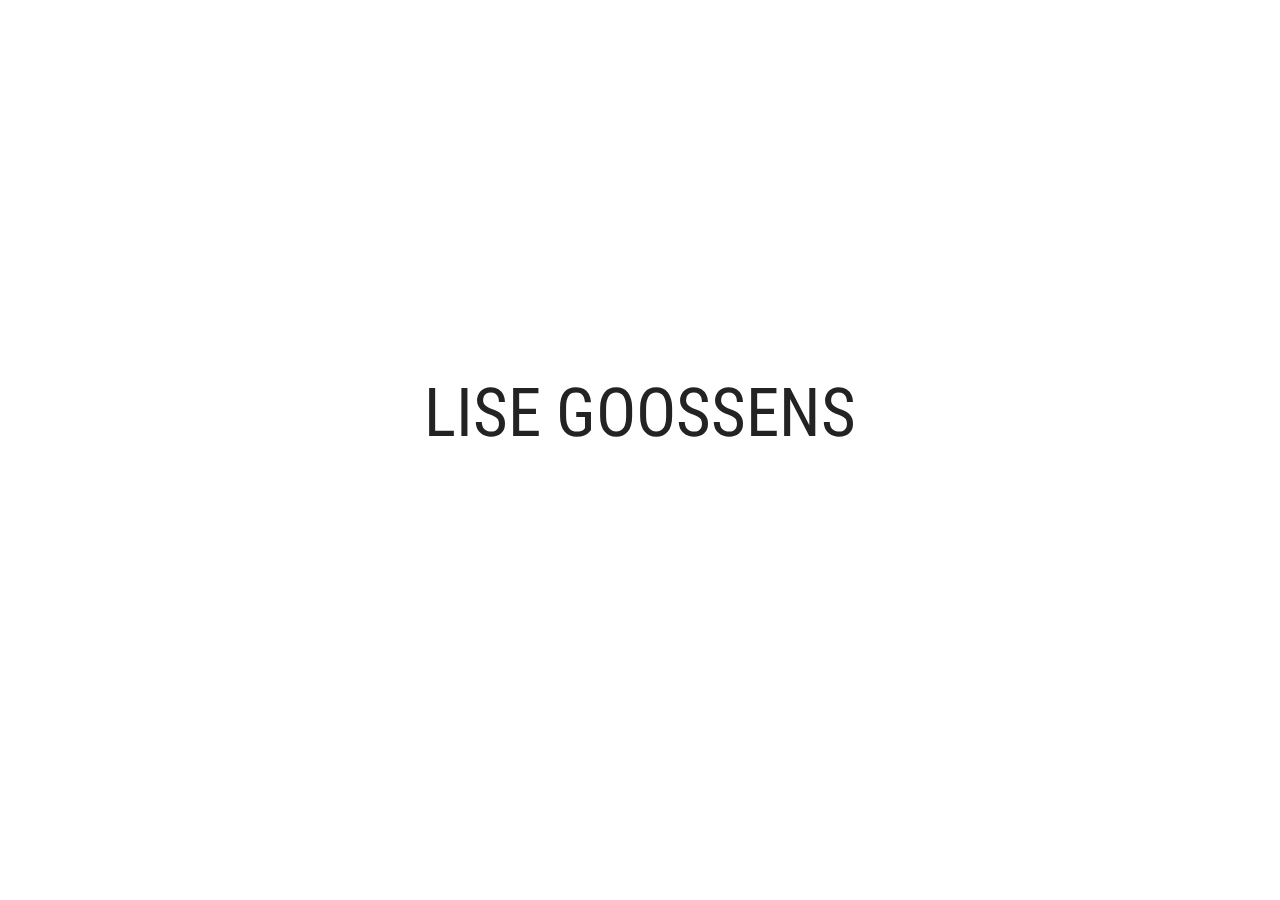
==== index.html @ dcc05eb3 "create github pages" ====
<!DOCTYPE html>
<html>
<head>
  <!-- Site made with Mobirise Website Builder v4.3.2, https://mobirise.com -->
  <meta charset="UTF-8">
  <meta http-equiv="X-UA-Compatible" content="IE=edge">
  <meta name="generator" content="Mobirise v4.3.2, mobirise.com">
  <meta name="viewport" content="width=device-width, initial-scale=1">
  <link rel="shortcut icon" href="assets/images/logo4.png" type="image/x-icon">
  <meta name="description" content="portfolio, h1 Lise Goossens, illustratie, illustration, art, kunst, luca school of arts">
  <title>Home</title>
  <link rel="stylesheet" href="assets/web/assets/mobirise-icons/mobirise-icons.css">
  <link rel="stylesheet" href="assets/tether/tether.min.css">
  <link rel="stylesheet" href="assets/bootstrap/css/bootstrap.min.css">
  <link rel="stylesheet" href="assets/bootstrap/css/bootstrap-grid.min.css">
  <link rel="stylesheet" href="assets/bootstrap/css/bootstrap-reboot.min.css">
  <link rel="stylesheet" href="assets/theme/css/style.css">
  <link rel="stylesheet" href="assets/mobirise/css/mbr-additional.css" type="text/css">
  
  
  
</head>
<body>

<!-- Google Analytics -->
<!-- Global Site Tag (gtag.js) - Google Analytics -->
<script async src="https://www.googletagmanager.com/gtag/js?id=UA-42309574-7"></script>
<script>
  window.dataLayer = window.dataLayer || [];
  function gtag(){dataLayer.push(arguments);}
  gtag('js', new Date());

  gtag('config', 'UA-42309574-7');
</script>


<!-- /Google Analytics -->


<section class="cid-qx6JnyUp2Z mbr-fullscreen" id="header2-u" data-rv-view="476">

    

    

    <div class="container align-center">
        <div class="row justify-content-md-center">
            <div class="mbr-white col-md-10">
                <h1 class="mbr-section-title mbr-bold pb-3 mbr-fonts-style display-1"><a href="illustratie.html" class="text-success">LISE GOOSSENS</a></h1>
                
                
                <div class="mbr-section-btn"><a class="btn btn-md btn-white display-4" href="menu.html"></a></div>
            </div>
        </div>
    </div>
    
</section>


  <section class="engine"><a href="https://mobirise.co/q">bootstrap carousel</a></section><script src="assets/web/assets/jquery/jquery.min.js"></script>
  <script src="assets/popper/popper.min.js"></script>
  <script src="assets/tether/tether.min.js"></script>
  <script src="assets/bootstrap/js/bootstrap.min.js"></script>
  <script src="assets/smooth-scroll/smooth-scroll.js"></script>
  <script src="assets/cookies-alert-plugin/cookies-alert-core.js"></script>
  <script src="assets/cookies-alert-plugin/cookies-alert-script.js"></script>
  <script src="assets/theme/js/script.js"></script>
  
  
<input name="cookieData" type="hidden" data-cookie-text="Deze website gebruikt cookies. Lees onze <a href='privacy.html'>cookie policy</a>.">
  </body>
</html>
---- assets/web/assets/mobirise-icons/mobirise-icons.css ----
@font-face {
  font-family: 'MobiriseIcons';
  src:  url('mobirise-icons.eot?spat4u');
  src:  url('mobirise-icons.eot?spat4u#iefix') format('embedded-opentype'),
    url('mobirise-icons.ttf?spat4u') format('truetype'),
    url('mobirise-icons.woff?spat4u') format('woff'),
    url('mobirise-icons.svg?spat4u#MobiriseIcons') format('svg');
  font-weight: normal;
  font-style: normal;
}

[class^="mbri-"], [class*=" mbri-"] {
  /* use !important to prevent issues with browser extensions that change fonts */
  font-family: MobiriseIcons !important;
  speak: none;
  font-style: normal;
  font-weight: normal;
  font-variant: normal;
  text-transform: none;
  line-height: 1;

  /* Better Font Rendering =========== */
  -webkit-font-smoothing: antialiased;
  -moz-osx-font-smoothing: grayscale;
}

.mbri-add-submenu:before {
  content: "\e900";
}
.mbri-alert:before {
  content: "\e901";
}
.mbri-align-center:before {
  content: "\e902";
}
.mbri-align-justify:before {
  content: "\e903";
}
.mbri-align-left:before {
  content: "\e904";
}
.mbri-align-right:before {
  content: "\e905";
}
.mbri-android:before {
  content: "\e906";
}
.mbri-apple:before {
  content: "\e907";
}
.mbri-arrow-down:before {
  content: "\e908";
}
.mbri-arrow-next:before {
  content: "\e909";
}
.mbri-arrow-prev:before {
  content: "\e90a";
}
.mbri-arrow-up:before {
  content: "\e90b";
}
.mbri-bold:before {
  content: "\e90c";
}
.mbri-bookmark:before {
  content: "\e90d";
}
.mbri-bootstrap:before {
  content: "\e90e";
}
.mbri-briefcase:before {
  content: "\e90f";
}
.mbri-browse:before {
  content: "\e910";
}
.mbri-bulleted-list:before {
  content: "\e911";
}
.mbri-calendar:before {
  content: "\e912";
}
.mbri-camera:before {
  content: "\e913";
}
.mbri-cart-add:before {
  content: "\e914";
}
.mbri-cart-full:before {
  content: "\e915";
}
.mbri-cash:before {
  content: "\e916";
}
.mbri-change-style:before {
  content: "\e917";
}
.mbri-chat:before {
  content: "\e918";
}
.mbri-clock:before {
  content: "\e919";
}
.mbri-close:before {
  content: "\e91a";
}
.mbri-cloud:before {
  content: "\e91b";
}
.mbri-code:before {
  content: "\e91c";
}
.mbri-contact-form:before {
  content: "\e91d";
}
.mbri-credit-card:before {
  content: "\e91e";
}
.mbri-cursor-click:before {
  content: "\e91f";
}
.mbri-cust-feedback:before {
  content: "\e920";
}
.mbri-database:before {
  content: "\e921";
}
.mbri-delivery:before {
  content: "\e922";
}
.mbri-desktop:before {
  content: "\e923";
}
.mbri-devices:before {
  content: "\e924";
}
.mbri-down:before {
  content: "\e925";
}
.mbri-download:before {
  content: "\e989";
}
.mbri-drag-n-drop:before {
  content: "\e927";
}
.mbri-drag-n-drop2:before {
  content: "\e928";
}
.mbri-edit:before {
  content: "\e929";
}
.mbri-edit2:before {
  content: "\e92a";
}
.mbri-error:before {
  content: "\e92b";
}
.mbri-extension:before {
  content: "\e92c";
}
.mbri-features:before {
  content: "\e92d";
}
.mbri-file:before {
  content: "\e92e";
}
.mbri-flag:before {
  content: "\e92f";
}
.mbri-folder:before {
  content: "\e930";
}
.mbri-gift:before {
  content: "\e931";
}
.mbri-github:before {
  content: "\e932";
}
.mbri-globe:before {
  content: "\e933";
}
.mbri-globe-2:before {
  content: "\e934";
}
.mbri-growing-chart:before {
  content: "\e935";
}
.mbri-hearth:before {
  content: "\e936";
}
.mbri-help:before {
  content: "\e937";
}
.mbri-home:before {
  content: "\e938";
}
.mbri-hot-cup:before {
  content: "\e939";
}
.mbri-idea:before {
  content: "\e93a";
}
.mbri-image-gallery:before {
  content: "\e93b";
}
.mbri-image-slider:before {
  content: "\e93c";
}
.mbri-info:before {
  content: "\e93d";
}
.mbri-italic:before {
  content: "\e93e";
}
.mbri-key:before {
  content: "\e93f";
}
.mbri-laptop:before {
  content: "\e940";
}
.mbri-layers:before {
  content: "\e941";
}
.mbri-left-right:before {
  content: "\e942";
}
.mbri-left:before {
  content: "\e943";
}
.mbri-letter:before {
  content: "\e944";
}
.mbri-like:before {
  content: "\e945";
}
.mbri-link:before {
  content: "\e946";
}
.mbri-lock:before {
  content: "\e947";
}
.mbri-login:before {
  content: "\e948";
}
.mbri-logout:before {
  content: "\e949";
}
.mbri-magic-stick:before {
  content: "\e94a";
}
.mbri-map-pin:before {
  content: "\e94b";
}
.mbri-menu:before {
  content: "\e94c";
}
.mbri-mobile:before {
  content: "\e94d";
}
.mbri-mobile2:before {
  content: "\e94e";
}
.mbri-mobirise:before {
  content: "\e94f";
}
.mbri-more-horizontal:before {
  content: "\e950";
}
.mbri-more-vertical:before {
  content: "\e951";
}
.mbri-music:before {
  content: "\e952";
}
.mbri-new-file:before {
  content: "\e953";
}
.mbri-numbered-list:before {
  content: "\e954";
}
.mbri-opened-folder:before {
  content: "\e955";
}
.mbri-pages:before {
  content: "\e956";
}
.mbri-paper-plane:before {
  content: "\e957";
}
.mbri-paperclip:before {
  content: "\e958";
}
.mbri-photo:before {
  content: "\e959";
}
.mbri-photos:before {
  content: "\e95a";
}
.mbri-pin:before {
  content: "\e95b";
}
.mbri-play:before {
  content: "\e95c";
}
.mbri-plus:before {
  content: "\e95d";
}
.mbri-preview:before {
  content: "\e95e";
}
.mbri-print:before {
  content: "\e95f";
}
.mbri-protect:before {
  content: "\e960";
}
.mbri-question:before {
  content: "\e961";
}
.mbri-quote-left:before {
  content: "\e962";
}
.mbri-quote-right:before {
  content: "\e963";
}
.mbri-refresh:before {
  content: "\e964";
}
.mbri-responsive:before {
  content: "\e965";
}
.mbri-right:before {
  content: "\e966";
}
.mbri-rocket:before {
  content: "\e967";
}
.mbri-sad-face:before {
  content: "\e968";
}
.mbri-sale:before {
  content: "\e969";
}
.mbri-save:before {
  content: "\e96a";
}
.mbri-search:before {
  content: "\e96b";
}
.mbri-setting:before {
  content: "\e96c";
}
.mbri-setting2:before {
  content: "\e96d";
}
.mbri-setting3:before {
  content: "\e96e";
}
.mbri-share:before {
  content: "\e96f";
}
.mbri-shopping-bag:before {
  content: "\e970";
}
.mbri-shopping-basket:before {
  content: "\e971";
}
.mbri-shopping-cart:before {
  content: "\e972";
}
.mbri-sites:before {
  content: "\e973";
}
.mbri-smile-face:before {
  content: "\e974";
}
.mbri-speed:before {
  content: "\e975";
}
.mbri-star:before {
  content: "\e976";
}
.mbri-success:before {
  content: "\e977";
}
.mbri-sun:before {
  content: "\e978";
}
.mbri-sun2:before {
  content: "\e979";
}
.mbri-tablet:before {
  content: "\e97a";
}
.mbri-tablet-vertical:before {
  content: "\e97b";
}
.mbri-target:before {
  content: "\e97c";
}
.mbri-timer:before {
  content: "\e97d";
}
.mbri-to-ftp:before {
  content: "\e97e";
}
.mbri-to-local-drive:before {
  content: "\e97f";
}
.mbri-touch-swipe:before {
  content: "\e980";
}
.mbri-touch:before {
  content: "\e981";
}
.mbri-trash:before {
  content: "\e982";
}
.mbri-underline:before {
  content: "\e983";
}
.mbri-unlink:before {
  content: "\e984";
}
.mbri-unlock:before {
  content: "\e985";
}
.mbri-up-down:before {
  content: "\e986";
}
.mbri-up:before {
  content: "\e987";
}
.mbri-update:before {
  content: "\e988";
}
.mbri-upload:before {
 content: "\e926"; 
}
.mbri-user:before {
  content: "\e98a";
}
.mbri-user2:before {
  content: "\e98b";
}
.mbri-users:before {
  content: "\e98c";
}
.mbri-video:before {
  content: "\e98d";
}
.mbri-video-play:before {
  content: "\e98e";
}
.mbri-watch:before {
  content: "\e98f";
}
.mbri-website-theme:before {
  content: "\e990";
}
.mbri-wifi:before {
  content: "\e991";
}
.mbri-windows:before {
  content: "\e992";
}
.mbri-zoom-out:before {
  content: "\e993";
}
.mbri-redo:before {
  content: "\e994";
}
.mbri-undo:before {
  content: "\e995";
}
---- assets/theme/css/style.css ----
/*!
 * Mobirise v4 theme (https://mobirise.com/)
 * Copyright 2017 Mobirise
 */
section {
  background-color: #eeeeee; }

section,
.container,
.container-fluid {
  position: relative;
  word-wrap: break-word; }

a.mbr-iconfont:hover {
  text-decoration: none; }

.article .lead p, .article .lead ul, .article .lead ol, .article .lead pre, .article .lead blockquote {
  margin-bottom: 0; }

a {
  font-style: normal;
  font-weight: 400;
  cursor: pointer; }
  a, a:hover {
    text-decoration: none; }

figure {
  margin-bottom: 0; }

body {
  color: #232323; }

h1, h2, h3, h4, h5, h6,
.h1, .h2, .h3, .h4, .h5, .h6,
.display-1, .display-2, .display-3, .display-4 {
  line-height: 1;
  word-break: break-word;
  word-wrap: break-word; }

b, strong {
  font-weight: bold; }

blockquote {
  padding: 10px 0 10px 20px;
  position: relative;
  border-left: 2px solid;
  border-color: #ff3366; }

input:-webkit-autofill, input:-webkit-autofill:hover, input:-webkit-autofill:focus, input:-webkit-autofill:active {
  transition-delay: 9999s;
  transition-property: background-color, color; }

textarea[type="hidden"] {
  display: none; }

body {
  position: relative; }

section {
  background-position: 50% 50%;
  background-repeat: no-repeat;
  background-size: cover; }
  section .mbr-background-video,
  section .mbr-background-video-preview {
    position: absolute;
    bottom: 0;
    left: 0;
    right: 0;
    top: 0; }

.hidden {
  visibility: hidden; }

.mbr-z-index20 {
  z-index: 20; }

/*! Base colors */
.mbr-white {
  color: #ffffff; }

.mbr-black {
  color: #000000; }

.mbr-bg-white {
  background-color: #ffffff; }

.mbr-bg-black {
  background-color: #000000; }

/*! Text-aligns */
.align-left {
  text-align: left; }

.align-center {
  text-align: center; }

.align-right {
  text-align: right; }

@media (max-width: 767px) {
  .align-left, .align-center, .align-right, .mbr-section-btn, .mbr-section-title {
    text-align: center; } }
/*! Font-weight  */
.mbr-light {
  font-weight: 300; }

.mbr-regular {
  font-weight: 400; }

.mbr-semibold {
  font-weight: 500; }

.mbr-bold {
  font-weight: 700; }

/*! Media  */
.media-size-item {
  -webkit-flex: 1 1 auto;
  -moz-flex: 1 1 auto;
  -ms-flex: 1 1 auto;
  -o-flex: 1 1 auto;
  flex: 1 1 auto; }

.media-content {
  -webkit-flex-basis: 100%;
  flex-basis: 100%; }

.media-container-row {
  display: -ms-flexbox;
  display: -webkit-flex;
  display: flex;
  -webkit-flex-direction: row;
  -ms-flex-direction: row;
  flex-direction: row;
  -webkit-flex-wrap: wrap;
  -ms-flex-wrap: wrap;
  flex-wrap: wrap;
  -webkit-justify-content: center;
  -ms-flex-pack: center;
  justify-content: center;
  -webkit-align-content: center;
  -ms-flex-line-pack: center;
  align-content: center;
  -webkit-align-items: start;
  -ms-flex-align: start;
  align-items: start; }
  .media-container-row .media-size-item {
    width: 400px; }

.media-container-column {
  display: -ms-flexbox;
  display: -webkit-flex;
  display: flex;
  -webkit-flex-direction: column;
  -ms-flex-direction: column;
  flex-direction: column;
  -webkit-flex-wrap: wrap;
  -ms-flex-wrap: wrap;
  flex-wrap: wrap;
  -webkit-justify-content: center;
  -ms-flex-pack: center;
  justify-content: center;
  -webkit-align-content: center;
  -ms-flex-line-pack: center;
  align-content: center;
  -webkit-align-items: stretch;
  -ms-flex-align: stretch;
  align-items: stretch; }
  .media-container-column > * {
    width: 100%; }

@media (min-width: 992px) {
  .media-container-row {
    -webkit-flex-wrap: nowrap;
    -ms-flex-wrap: nowrap;
    flex-wrap: nowrap; } }
figure {
  overflow: hidden; }

figure[mbr-media-size] {
  transition: width 0.1s; }

.mbr-figure img, .mbr-figure iframe {
  display: block;
  width: 100%; }

.card {
  background-color: transparent;
  border: none; }

.card-img {
  text-align: center;
  flex-shrink: 0; }

.media {
  max-width: 100%;
  margin: 0 auto; }

.mbr-figure {
  -ms-flex-item-align: center;
  -ms-grid-row-align: center;
  -webkit-align-self: center;
  align-self: center; }

.media-container > div {
  max-width: 100%; }

.mbr-figure img, .card-img img {
  width: 100%; }

@media (max-width: 991px) {
  .media-size-item {
    width: auto !important; }

  .media {
    width: auto; }

  .mbr-figure {
    width: 100% !important; } }
/*! Buttons */
.mbr-section-btn {
  margin-left: -.25rem;
  margin-right: -.25rem;
  font-size: 0; }

nav .mbr-section-btn {
  margin-left: 0rem;
  margin-right: 0rem; }

/*! Btn icon margin */
.btn .mbr-iconfont, .btn.btn-sm .mbr-iconfont {
  cursor: pointer;
  margin-right: 0.5rem; }

.btn.btn-md .mbr-iconfont, .btn.btn-md .mbr-iconfont {
  margin-right: 0.8rem; }

.mbr-regular {
  font-weight: 400; }

.mbr-semibold {
  font-weight: 500; }

.mbr-bold {
  font-weight: 700; }

[type="submit"] {
  -webkit-appearance: none; }

/*! Full-screen */
.mbr-fullscreen .mbr-overlay {
  min-height: 100vh; }

.mbr-fullscreen {
  display: flex;
  display: -webkit-flex;
  display: -moz-flex;
  display: -ms-flex;
  display: -o-flex;
  align-items: center;
  -webkit-align-items: center;
  min-height: 100vh;
  padding-top: 3rem;
  padding-bottom: 3rem; }

/*! Map */
.map {
  height: 25rem;
  position: relative; }
  .map iframe {
    width: 100%;
    height: 100%; }

/* Form */
.form-asterisk {
  font-family: initial;
  position: absolute;
  top: -2px;
  font-weight: normal; }

/*! Scroll to top arrow */
.mbr-arrow-up {
  bottom: 25px;
  right: 90px;
  position: fixed;
  text-align: right;
  z-index: 5000;
  color: #ffffff;
  font-size: 32px;
  transform: rotate(180deg);
  -webkit-transform: rotate(180deg); }

.mbr-arrow-up a {
  background: rgba(0, 0, 0, 0.2);
  border-radius: 3px;
  color: #fff;
  display: inline-block;
  height: 60px;
  width: 60px;
  outline-style: none !important;
  position: relative;
  text-decoration: none;
  transition: all .3s ease-in-out;
  cursor: pointer;
  text-align: center; }
  .mbr-arrow-up a:hover {
    background-color: rgba(0, 0, 0, 0.4); }
  .mbr-arrow-up a i {
    line-height: 60px; }

.mbr-arrow-up-icon {
  display: block;
  color: #fff; }

.mbr-arrow-up-icon::before {
  content: "\203a";
  display: inline-block;
  font-family: serif;
  font-size: 32px;
  line-height: 1;
  font-style: normal;
  position: relative;
  top: 6px;
  left: -4px;
  -webkit-transform: rotate(-90deg);
  transform: rotate(-90deg); }

/*! Arrow Down */
.mbr-arrow {
  position: absolute;
  bottom: 45px;
  left: 50%;
  width: 60px;
  height: 60px;
  cursor: pointer;
  background-color: rgba(80, 80, 80, 0.5);
  border-radius: 50%;
  -webkit-transform: translateX(-50%);
  transform: translateX(-50%); }
  .mbr-arrow > a {
    display: inline-block;
    text-decoration: none;
    outline-style: none;
    -webkit-animation: arrowdown 1.7s ease-in-out infinite;
    animation: arrowdown 1.7s ease-in-out infinite; }
    .mbr-arrow > a > i {
      position: absolute;
      top: -2px;
      left: 15px;
      font-size: 2rem; }

@keyframes arrowdown {
  0% {
    transform: translateY(0px);
    -webkit-transform: translateY(0px); }
  50% {
    transform: translateY(-5px);
    -webkit-transform: translateY(-5px); }
  100% {
    transform: translateY(0px);
    -webkit-transform: translateY(0px); } }
@-webkit-keyframes arrowdown {
  0% {
    transform: translateY(0px);
    -webkit-transform: translateY(0px); }
  50% {
    transform: translateY(-5px);
    -webkit-transform: translateY(-5px); }
  100% {
    transform: translateY(0px);
    -webkit-transform: translateY(0px); } }
@media (max-width: 500px) {
  .mbr-arrow-up {
    left: 50%;
    right: auto;
    transform: translateX(-50%) rotate(180deg);
    -webkit-transform: translateX(-50%) rotate(180deg); } }
/*Gradients animation*/
@keyframes gradient-animation {
  from {
    background-position: 0% 100%;
    animation-timing-function: ease-in-out; }
  to {
    background-position: 100% 0%;
    animation-timing-function: ease-in-out; } }
@-webkit-keyframes gradient-animation {
  from {
    background-position: 0% 100%;
    animation-timing-function: ease-in-out; }
  to {
    background-position: 100% 0%;
    animation-timing-function: ease-in-out; } }
.bg-gradient {
  background-size: 200% 200%;
  animation: gradient-animation 5s infinite alternate;
  -webkit-animation: gradient-animation 5s infinite alternate; }

.menu .navbar-brand {
  display: -webkit-flex; }
  .menu .navbar-brand span {
    display: flex;
    display: -webkit-flex; }
  .menu .navbar-brand .navbar-caption-wrap {
    display: -webkit-flex; }
  .menu .navbar-brand .navbar-logo img {
    display: -webkit-flex; }
@media (min-width: 768px) and (max-width: 991px) {
  .menu .navbar-toggleable-sm .navbar-nav {
    display: -webkit-box;
    display: -webkit-flex;
    display: -ms-flexbox; } }
@media (min-width: 992px) {
  .menu .navbar-nav.nav-dropdown {
    display: -webkit-flex; }
  .menu .navbar-toggleable-sm .navbar-collapse {
    display: -webkit-flex !important; } }

/*# sourceMappingURL=style.css.map */
.engine {
	position: absolute;
	text-indent: -2400px;
	text-align: center;
	padding: 0;
	top: 0;
	left: -2400px;
}
---- assets/mobirise/css/mbr-additional.css ----
@import url(https://fonts.googleapis.com/css?family=Roboto+Condensed:300,300i,400,400i,700,700i);
@import url(https://fonts.googleapis.com/css?family=Droid+Serif:400,400i,700,700i);
@import url(https://fonts.googleapis.com/css?family=Rubik:300,300i,400,400i,500,500i,700,700i,900,900i);





body {
  font-style: normal;
  line-height: 1.5;
}
.mbr-section-title {
  font-style: normal;
  line-height: 1.2;
}
.mbr-section-subtitle {
  line-height: 1.3;
}
.mbr-text {
  font-style: normal;
  line-height: 1.6;
}
.display-1 {
  font-family: 'Roboto Condensed', sans-serif;
  font-size: 4.2rem;
}
.display-1 > .mbr-iconfont {
  font-size: 6.72rem;
}
.display-2 {
  font-family: 'Droid Serif', serif;
  font-size: 0.8rem;
}
.display-2 > .mbr-iconfont {
  font-size: 1.28rem;
}
.display-4 {
  font-family: 'Rubik', sans-serif;
  font-size: 1rem;
}
.display-4 > .mbr-iconfont {
  font-size: 1.6rem;
}
.display-5 {
  font-family: 'Droid Serif', serif;
  font-size: 1.6rem;
}
.display-5 > .mbr-iconfont {
  font-size: 2.56rem;
}
.display-7 {
  font-family: 'Droid Serif', serif;
  font-size: 1rem;
}
.display-7 > .mbr-iconfont {
  font-size: 1.6rem;
}
/* ---- Fluid typography for mobile devices ---- */
/* 1.4 - font scale ratio ( bootstrap == 1.42857 ) */
/* 100vw - current viewport width */
/* (48 - 20)  48 == 48rem == 768px, 20 == 20rem == 320px(minimal supported viewport) */
/* 0.65 - min scale variable, may vary */
@media (max-width: 768px) {
  .display-1 {
    font-size: 3.36rem;
    font-size: calc( 2.12rem + (4.2 - 2.12) * ((100vw - 20rem) / (48 - 20)));
    line-height: calc( 1.4 * (2.12rem + (4.2 - 2.12) * ((100vw - 20rem) / (48 - 20))));
  }
  .display-2 {
    font-size: 0.64rem;
    font-size: calc( 0.93rem + (0.8 - 0.93) * ((100vw - 20rem) / (48 - 20)));
    line-height: calc( 1.4 * (0.93rem + (0.8 - 0.93) * ((100vw - 20rem) / (48 - 20))));
  }
  .display-4 {
    font-size: 0.8rem;
    font-size: calc( 1rem + (1 - 1) * ((100vw - 20rem) / (48 - 20)));
    line-height: calc( 1.4 * (1rem + (1 - 1) * ((100vw - 20rem) / (48 - 20))));
  }
  .display-5 {
    font-size: 1.28rem;
    font-size: calc( 1.21rem + (1.6 - 1.21) * ((100vw - 20rem) / (48 - 20)));
    line-height: calc( 1.4 * (1.21rem + (1.6 - 1.21) * ((100vw - 20rem) / (48 - 20))));
  }
}
/* Buttons */
.btn {
  font-weight: 500;
  border-width: 2px;
  font-style: normal;
  letter-spacing: 1px;
  margin: .4rem .8rem;
  white-space: normal;
  -webkit-transition: all 0.3s ease-in-out;
  -moz-transition: all 0.3s ease-in-out;
  transition: all 0.3s ease-in-out;
  padding: 1rem 3rem;
  border-radius: 3px;
  display: inline-flex;
  align-items: center;
  justify-content: center;
  word-break: break-word;
}
.btn-sm {
  font-weight: 500;
  letter-spacing: 1px;
  -webkit-transition: all 0.3s ease-in-out;
  -moz-transition: all 0.3s ease-in-out;
  transition: all 0.3s ease-in-out;
  padding: 0.6rem 1.5rem;
  border-radius: 3px;
}
.btn-md {
  font-weight: 500;
  letter-spacing: 1px;
  margin: .4rem .8rem !important;
  -webkit-transition: all 0.3s ease-in-out;
  -moz-transition: all 0.3s ease-in-out;
  transition: all 0.3s ease-in-out;
  padding: 1rem 3rem;
  border-radius: 3px;
}
.btn-lg {
  font-weight: 500;
  letter-spacing: 1px;
  margin: .4rem .8rem !important;
  -webkit-transition: all 0.3s ease-in-out;
  -moz-transition: all 0.3s ease-in-out;
  transition: all 0.3s ease-in-out;
  padding: 1.2rem 3.2rem;
  border-radius: 3px;
}
.bg-primary {
  background-color: #ffffff !important;
}
.bg-success {
  background-color: #232323 !important;
}
.bg-info {
  background-color: #ffffff !important;
}
.bg-warning {
  background-color: #ffffff !important;
}
.bg-danger {
  background-color: #ffffff !important;
}
.btn-primary,
.btn-primary:active {
  background-color: #ffffff;
  border-color: #ffffff;
  color: #ffffff;
}
.btn-primary:hover,
.btn-primary:focus,
.btn-primary.focus,
.btn-primary.active {
  color: #ffffff;
  background-color: #d4d4d4;
  border-color: #d4d4d4;
}
.btn-primary.disabled,
.btn-primary:disabled {
  color: #ffffff !important;
  background-color: #d4d4d4 !important;
  border-color: #d4d4d4 !important;
}
.btn-secondary,
.btn-secondary:active {
  background-color: #dfdcd9;
  border-color: #dfdcd9;
  color: #ffffff;
}
.btn-secondary:hover,
.btn-secondary:focus,
.btn-secondary.focus,
.btn-secondary.active {
  color: #ffffff;
  background-color: #bcb6af;
  border-color: #bcb6af;
}
.btn-secondary.disabled,
.btn-secondary:disabled {
  color: #ffffff !important;
  background-color: #bcb6af !important;
  border-color: #bcb6af !important;
}
.btn-info,
.btn-info:active {
  background-color: #ffffff;
  border-color: #ffffff;
  color: #ffffff;
}
.btn-info:hover,
.btn-info:focus,
.btn-info.focus,
.btn-info.active {
  color: #ffffff;
  background-color: #d4d4d4;
  border-color: #d4d4d4;
}
.btn-info.disabled,
.btn-info:disabled {
  color: #ffffff !important;
  background-color: #d4d4d4 !important;
  border-color: #d4d4d4 !important;
}
.btn-success,
.btn-success:active {
  background-color: #232323;
  border-color: #232323;
  color: #ffffff;
}
.btn-success:hover,
.btn-success:focus,
.btn-success.focus,
.btn-success.active {
  color: #ffffff;
  background-color: #000000;
  border-color: #000000;
}
.btn-success.disabled,
.btn-success:disabled {
  color: #ffffff !important;
  background-color: #000000 !important;
  border-color: #000000 !important;
}
.btn-warning,
.btn-warning:active {
  background-color: #ffffff;
  border-color: #ffffff;
  color: #ffffff;
}
.btn-warning:hover,
.btn-warning:focus,
.btn-warning.focus,
.btn-warning.active {
  color: #ffffff;
  background-color: #d4d4d4;
  border-color: #d4d4d4;
}
.btn-warning.disabled,
.btn-warning:disabled {
  color: #ffffff !important;
  background-color: #d4d4d4 !important;
  border-color: #d4d4d4 !important;
}
.btn-danger,
.btn-danger:active {
  background-color: #ffffff;
  border-color: #ffffff;
  color: #ffffff;
}
.btn-danger:hover,
.btn-danger:focus,
.btn-danger.focus,
.btn-danger.active {
  color: #ffffff;
  background-color: #d4d4d4;
  border-color: #d4d4d4;
}
.btn-danger.disabled,
.btn-danger:disabled {
  color: #ffffff !important;
  background-color: #d4d4d4 !important;
  border-color: #d4d4d4 !important;
}
.btn-white {
  color: #333333 !important;
}
.btn-white,
.btn-white:active {
  background-color: #ffffff;
  border-color: #ffffff;
  color: #ffffff;
}
.btn-white:hover,
.btn-white:focus,
.btn-white.focus,
.btn-white.active {
  color: #ffffff;
  background-color: #d4d4d4;
  border-color: #d4d4d4;
}
.btn-white.disabled,
.btn-white:disabled {
  color: #ffffff !important;
  background-color: #d4d4d4 !important;
  border-color: #d4d4d4 !important;
}
.btn-black,
.btn-black:active {
  background-color: #333333;
  border-color: #333333;
  color: #ffffff;
}
.btn-black:hover,
.btn-black:focus,
.btn-black.focus,
.btn-black.active {
  color: #ffffff;
  background-color: #0d0d0d;
  border-color: #0d0d0d;
}
.btn-black.disabled,
.btn-black:disabled {
  color: #ffffff !important;
  background-color: #0d0d0d !important;
  border-color: #0d0d0d !important;
}
.btn-primary-outline,
.btn-primary-outline:active {
  background: none;
  border-color: #ffffff;
  color: #ffffff;
}
.btn-primary-outline:hover,
.btn-primary-outline:focus,
.btn-primary-outline.focus,
.btn-primary-outline.active {
  color: #ffffff;
  background-color: #ffffff;
  border-color: #ffffff;
}
.btn-primary-outline.disabled,
.btn-primary-outline:disabled {
  color: #ffffff !important;
  background-color: #ffffff !important;
  border-color: #ffffff !important;
}
.btn-secondary-outline,
.btn-secondary-outline:active {
  background: none;
  border-color: #b0a9a2;
  color: #b0a9a2;
}
.btn-secondary-outline:hover,
.btn-secondary-outline:focus,
.btn-secondary-outline.focus,
.btn-secondary-outline.active {
  color: #ffffff;
  background-color: #dfdcd9;
  border-color: #dfdcd9;
}
.btn-secondary-outline.disabled,
.btn-secondary-outline:disabled {
  color: #ffffff !important;
  background-color: #dfdcd9 !important;
  border-color: #dfdcd9 !important;
}
.btn-info-outline,
.btn-info-outline:active {
  background: none;
  border-color: #ffffff;
  color: #ffffff;
}
.btn-info-outline:hover,
.btn-info-outline:focus,
.btn-info-outline.focus,
.btn-info-outline.active {
  color: #ffffff;
  background-color: #ffffff;
  border-color: #ffffff;
}
.btn-info-outline.disabled,
.btn-info-outline:disabled {
  color: #ffffff !important;
  background-color: #ffffff !important;
  border-color: #ffffff !important;
}
.btn-success-outline,
.btn-success-outline:active {
  background: none;
  border-color: #000000;
  color: #000000;
}
.btn-success-outline:hover,
.btn-success-outline:focus,
.btn-success-outline.focus,
.btn-success-outline.active {
  color: #ffffff;
  background-color: #232323;
  border-color: #232323;
}
.btn-success-outline.disabled,
.btn-success-outline:disabled {
  color: #ffffff !important;
  background-color: #232323 !important;
  border-color: #232323 !important;
}
.btn-warning-outline,
.btn-warning-outline:active {
  background: none;
  border-color: #ffffff;
  color: #ffffff;
}
.btn-warning-outline:hover,
.btn-warning-outline:focus,
.btn-warning-outline.focus,
.btn-warning-outline.active {
  color: #ffffff;
  background-color: #ffffff;
  border-color: #ffffff;
}
.btn-warning-outline.disabled,
.btn-warning-outline:disabled {
  color: #ffffff !important;
  background-color: #ffffff !important;
  border-color: #ffffff !important;
}
.btn-danger-outline,
.btn-danger-outline:active {
  background: none;
  border-color: #ffffff;
  color: #ffffff;
}
.btn-danger-outline:hover,
.btn-danger-outline:focus,
.btn-danger-outline.focus,
.btn-danger-outline.active {
  color: #ffffff;
  background-color: #ffffff;
  border-color: #ffffff;
}
.btn-danger-outline.disabled,
.btn-danger-outline:disabled {
  color: #ffffff !important;
  background-color: #ffffff !important;
  border-color: #ffffff !important;
}
.btn-black-outline,
.btn-black-outline:active {
  background: none;
  border-color: #000000;
  color: #000000;
}
.btn-black-outline:hover,
.btn-black-outline:focus,
.btn-black-outline.focus,
.btn-black-outline.active {
  color: #ffffff;
  background-color: #333333;
  border-color: #333333;
}
.btn-black-outline.disabled,
.btn-black-outline:disabled {
  color: #ffffff !important;
  background-color: #333333 !important;
  border-color: #333333 !important;
}
.btn-white-outline,
.btn-white-outline:active,
.btn-white-outline.active {
  background: none;
  border-color: #ffffff;
  color: #ffffff;
}
.btn-white-outline:hover,
.btn-white-outline:focus,
.btn-white-outline.focus {
  color: #333333;
  background-color: #ffffff;
  border-color: #ffffff;
}
.text-primary {
  color: #ffffff !important;
}
.text-secondary {
  color: #dfdcd9 !important;
}
.text-success {
  color: #232323 !important;
}
.text-info {
  color: #ffffff !important;
}
.text-warning {
  color: #ffffff !important;
}
.text-danger {
  color: #ffffff !important;
}
.text-white {
  color: #ffffff !important;
}
.text-black {
  color: #000000 !important;
}
a.text-primary:hover,
a.text-primary:focus {
  color: #cccccc !important;
}
a.text-secondary:hover,
a.text-secondary:focus {
  color: #b0a9a2 !important;
}
a.text-success:hover,
a.text-success:focus {
  color: #000000 !important;
}
a.text-info:hover,
a.text-info:focus {
  color: #cccccc !important;
}
a.text-warning:hover,
a.text-warning:focus {
  color: #cccccc !important;
}
a.text-danger:hover,
a.text-danger:focus {
  color: #cccccc !important;
}
a.text-white:hover,
a.text-white:focus {
  color: #b3b3b3 !important;
}
a.text-black:hover,
a.text-black:focus {
  color: #4d4d4d !important;
}
.alert-success {
  background-color: #70c770;
}
.alert-info {
  background-color: #ffffff;
}
.alert-warning {
  background-color: #ffffff;
}
.alert-danger {
  background-color: #ffffff;
}
.mbr-gallery-filter li.active .btn {
  background-color: #ffffff;
  border-color: #ffffff;
  color: #8c8c8c;
}
.mbr-gallery-filter li.active .btn:focus {
  box-shadow: none;
}
.btn-form {
  border-radius: 0;
}
.btn-form:hover {
  cursor: pointer;
}
a,
a:hover {
  color: #ffffff;
}
.mbr-plan-header.bg-primary .mbr-plan-subtitle,
.mbr-plan-header.bg-primary .mbr-plan-price-desc {
  color: #ffffff;
}
.mbr-plan-header.bg-success .mbr-plan-subtitle,
.mbr-plan-header.bg-success .mbr-plan-price-desc {
  color: #d5d5d5;
}
.mbr-plan-header.bg-info .mbr-plan-subtitle,
.mbr-plan-header.bg-info .mbr-plan-price-desc {
  color: #ffffff;
}
.mbr-plan-header.bg-warning .mbr-plan-subtitle,
.mbr-plan-header.bg-warning .mbr-plan-price-desc {
  color: #ffffff;
}
.mbr-plan-header.bg-danger .mbr-plan-subtitle,
.mbr-plan-header.bg-danger .mbr-plan-price-desc {
  color: #ffffff;
}
/* Scroll to top button*/
.scrollToTop_wraper {
  opacity: 0 !important;
}
/* Others*/
.note-check a[data-value=Rubik] {
  font-style: normal;
}
.mbr-arrow a {
  color: #ffffff;
}
.form-control-label {
  position: relative;
  cursor: pointer;
  margin-bottom: .357em;
  padding: 0;
}
.alert {
  color: #ffffff;
  border-radius: 0;
  border: 0;
  font-size: .875rem;
  line-height: 1.5;
  margin-bottom: 1.875rem;
  padding: 1.25rem;
  position: relative;
}
.alert.alert-form::after {
  background-color: inherit;
  bottom: -7px;
  content: "";
  display: block;
  height: 14px;
  left: 50%;
  margin-left: -7px;
  position: absolute;
  transform: rotate(45deg);
  width: 14px;
}
.form-control {
  background-color: #f5f5f5;
  box-shadow: none;
  color: #565656;
  font-family: 'Droid Serif', serif;
  font-size: 1rem;
  line-height: 1.43;
  min-height: 3.5em;
  padding: 1.07em .5em;
}
.form-control > .mbr-iconfont {
  font-size: 1.6rem;
}
.form-control,
.form-control:focus {
  border: 1px solid #e8e8e8;
}
.form-active .form-control:invalid {
  border-color: red;
}
.mbr-overlay {
  background-color: #000;
  bottom: 0;
  left: 0;
  opacity: .5;
  position: absolute;
  right: 0;
  top: 0;
  z-index: 0;
}
blockquote {
  font-style: italic;
  padding: 10px 0 10px 20px;
  font-size: 1.09rem;
  position: relative;
  border-color: #ffffff;
  border-width: 3px;
}
ul,
ol,
pre,
blockquote {
  margin-bottom: 2.3125rem;
}
pre {
  background: #f4f4f4;
  padding: 10px 24px;
  white-space: pre-wrap;
}
.inactive {
  -webkit-user-select: none;
  -moz-user-select: none;
  -ms-user-select: none;
  user-select: none;
  pointer-events: none;
  -webkit-user-drag: none;
  user-drag: none;
}
.mbr-section__comments .row {
  justify-content: center;
}
/* Forms */
.mbr-form .btn {
  margin: .4rem 0;
}
@media (max-width: 767px) {
  .btn {
    font-size: .75rem !important;
  }
  .btn .mbr-iconfont {
    font-size: 1rem !important;
  }
}
/* Social block */
.btn-social {
  font-size: 20px;
  border-radius: 50%;
  padding: 0;
  width: 44px;
  height: 44px;
  line-height: 44px;
  text-align: center;
  position: relative;
  border: 2px solid #c0a375;
  border-color: #ffffff;
  color: #232323;
  cursor: pointer;
}
.btn-social i {
  top: 0;
  line-height: 44px;
  width: 44px;
}
.btn-social:hover {
  color: #fff;
  background: #ffffff;
}
.btn-social + .btn {
  margin-left: .1rem;
}
/* Footer */
.mbr-footer-content li::before,
.mbr-footer .mbr-contacts li::before {
  background: #ffffff;
}
.mbr-footer-content li a:hover,
.mbr-footer .mbr-contacts li a:hover {
  color: #ffffff;
}
/* Headers*/
.offset-1 {
  margin-left: 8.33333%;
}
.offset-2 {
  margin-left: 16.66667%;
}
.offset-3 {
  margin-left: 25%;
}
.offset-4 {
  margin-left: 33.33333%;
}
.offset-5 {
  margin-left: 41.66667%;
}
.offset-6 {
  margin-left: 50%;
}
.offset-7 {
  margin-left: 58.33333%;
}
.offset-8 {
  margin-left: 66.66667%;
}
.offset-9 {
  margin-left: 75%;
}
.offset-10 {
  margin-left: 83.33333%;
}
.offset-11 {
  margin-left: 91.66667%;
}
@media (min-width: 576px) {
  .offset-sm-0 {
    margin-left: 0%;
  }
  .offset-sm-1 {
    margin-left: 8.33333%;
  }
  .offset-sm-2 {
    margin-left: 16.66667%;
  }
  .offset-sm-3 {
    margin-left: 25%;
  }
  .offset-sm-4 {
    margin-left: 33.33333%;
  }
  .offset-sm-5 {
    margin-left: 41.66667%;
  }
  .offset-sm-6 {
    margin-left: 50%;
  }
  .offset-sm-7 {
    margin-left: 58.33333%;
  }
  .offset-sm-8 {
    margin-left: 66.66667%;
  }
  .offset-sm-9 {
    margin-left: 75%;
  }
  .offset-sm-10 {
    margin-left: 83.33333%;
  }
  .offset-sm-11 {
    margin-left: 91.66667%;
  }
}
@media (min-width: 768px) {
  .offset-md-0 {
    margin-left: 0%;
  }
  .offset-md-1 {
    margin-left: 8.33333%;
  }
  .offset-md-2 {
    margin-left: 16.66667%;
  }
  .offset-md-3 {
    margin-left: 25%;
  }
  .offset-md-4 {
    margin-left: 33.33333%;
  }
  .offset-md-5 {
    margin-left: 41.66667%;
  }
  .offset-md-6 {
    margin-left: 50%;
  }
  .offset-md-7 {
    margin-left: 58.33333%;
  }
  .offset-md-8 {
    margin-left: 66.66667%;
  }
  .offset-md-9 {
    margin-left: 75%;
  }
  .offset-md-10 {
    margin-left: 83.33333%;
  }
  .offset-md-11 {
    margin-left: 91.66667%;
  }
}
@media (min-width: 992px) {
  .offset-lg-0 {
    margin-left: 0%;
  }
  .offset-lg-1 {
    margin-left: 8.33333%;
  }
  .offset-lg-2 {
    margin-left: 16.66667%;
  }
  .offset-lg-3 {
    margin-left: 25%;
  }
  .offset-lg-4 {
    margin-left: 33.33333%;
  }
  .offset-lg-5 {
    margin-left: 41.66667%;
  }
  .offset-lg-6 {
    margin-left: 50%;
  }
  .offset-lg-7 {
    margin-left: 58.33333%;
  }
  .offset-lg-8 {
    margin-left: 66.66667%;
  }
  .offset-lg-9 {
    margin-left: 75%;
  }
  .offset-lg-10 {
    margin-left: 83.33333%;
  }
  .offset-lg-11 {
    margin-left: 91.66667%;
  }
}
@media (min-width: 1200px) {
  .offset-xl-0 {
    margin-left: 0%;
  }
  .offset-xl-1 {
    margin-left: 8.33333%;
  }
  .offset-xl-2 {
    margin-left: 16.66667%;
  }
  .offset-xl-3 {
    margin-left: 25%;
  }
  .offset-xl-4 {
    margin-left: 33.33333%;
  }
  .offset-xl-5 {
    margin-left: 41.66667%;
  }
  .offset-xl-6 {
    margin-left: 50%;
  }
  .offset-xl-7 {
    margin-left: 58.33333%;
  }
  .offset-xl-8 {
    margin-left: 66.66667%;
  }
  .offset-xl-9 {
    margin-left: 75%;
  }
  .offset-xl-10 {
    margin-left: 83.33333%;
  }
  .offset-xl-11 {
    margin-left: 91.66667%;
  }
}
.navbar-toggler {
  -webkit-align-self: flex-start;
  -ms-flex-item-align: start;
  align-self: flex-start;
  padding: 0.25rem 0.75rem;
  font-size: 1.25rem;
  line-height: 1;
  background: transparent;
  border: 1px solid transparent;
  -webkit-border-radius: 0.25rem;
  border-radius: 0.25rem;
}
.navbar-toggler:focus,
.navbar-toggler:hover {
  text-decoration: none;
}
.navbar-toggler-icon {
  display: inline-block;
  width: 1.5em;
  height: 1.5em;
  vertical-align: middle;
  content: "";
  background: no-repeat center center;
  -webkit-background-size: 100% 100%;
  -o-background-size: 100% 100%;
  background-size: 100% 100%;
}
.navbar-toggler-left {
  position: absolute;
  left: 1rem;
}
.navbar-toggler-right {
  position: absolute;
  right: 1rem;
}
@media (max-width: 575px) {
  .navbar-toggleable .navbar-nav .dropdown-menu {
    position: static;
    float: none;
  }
  .navbar-toggleable > .container {
    padding-right: 0;
    padding-left: 0;
  }
}
@media (min-width: 576px) {
  .navbar-toggleable {
    -webkit-box-orient: horizontal;
    -webkit-box-direction: normal;
    -webkit-flex-direction: row;
    -ms-flex-direction: row;
    flex-direction: row;
    -webkit-flex-wrap: nowrap;
    -ms-flex-wrap: nowrap;
    flex-wrap: nowrap;
    -webkit-box-align: center;
    -webkit-align-items: center;
    -ms-flex-align: center;
    align-items: center;
  }
  .navbar-toggleable .navbar-nav {
    -webkit-box-orient: horizontal;
    -webkit-box-direction: normal;
    -webkit-flex-direction: row;
    -ms-flex-direction: row;
    flex-direction: row;
  }
  .navbar-toggleable .navbar-nav .nav-link {
    padding-right: .5rem;
    padding-left: .5rem;
  }
  .navbar-toggleable > .container {
    display: -webkit-box;
    display: -webkit-flex;
    display: -ms-flexbox;
    display: flex;
    -webkit-flex-wrap: nowrap;
    -ms-flex-wrap: nowrap;
    flex-wrap: nowrap;
    -webkit-box-align: center;
    -webkit-align-items: center;
    -ms-flex-align: center;
    align-items: center;
  }
  .navbar-toggleable .navbar-collapse {
    display: -webkit-box !important;
    display: -webkit-flex !important;
    display: -ms-flexbox !important;
    display: flex !important;
    width: 100%;
  }
  .navbar-toggleable .navbar-toggler {
    display: none;
  }
}
@media (max-width: 767px) {
  .navbar-toggleable-sm .navbar-nav .dropdown-menu {
    position: static;
    float: none;
  }
  .navbar-toggleable-sm > .container {
    padding-right: 0;
    padding-left: 0;
  }
}
@media (min-width: 768px) {
  .navbar-toggleable-sm {
    -webkit-box-orient: horizontal;
    -webkit-box-direction: normal;
    -webkit-flex-direction: row;
    -ms-flex-direction: row;
    flex-direction: row;
    -webkit-flex-wrap: nowrap;
    -ms-flex-wrap: nowrap;
    flex-wrap: nowrap;
    -webkit-box-align: center;
    -webkit-align-items: center;
    -ms-flex-align: center;
    align-items: center;
  }
  .navbar-toggleable-sm .navbar-nav {
    -webkit-box-orient: horizontal;
    -webkit-box-direction: normal;
    -webkit-flex-direction: row;
    -ms-flex-direction: row;
    flex-direction: row;
  }
  .navbar-toggleable-sm .navbar-nav .nav-link {
    padding-right: .5rem;
    padding-left: .5rem;
  }
  .navbar-toggleable-sm > .container {
    display: -webkit-box;
    display: -webkit-flex;
    display: -ms-flexbox;
    display: flex;
    -webkit-flex-wrap: nowrap;
    -ms-flex-wrap: nowrap;
    flex-wrap: nowrap;
    -webkit-box-align: center;
    -webkit-align-items: center;
    -ms-flex-align: center;
    align-items: center;
  }
  .navbar-toggleable-sm .navbar-collapse {
    display: -webkit-box !important;
    display: -webkit-flex !important;
    display: -ms-flexbox !important;
    display: flex !important;
    width: 100%;
  }
  .navbar-toggleable-sm .navbar-toggler {
    display: none;
  }
}
@media (max-width: 991px) {
  .navbar-toggleable-md .navbar-nav .dropdown-menu {
    position: static;
    float: none;
  }
  .navbar-toggleable-md > .container {
    padding-right: 0;
    padding-left: 0;
  }
}
@media (min-width: 992px) {
  .navbar-toggleable-md {
    -webkit-box-orient: horizontal;
    -webkit-box-direction: normal;
    -webkit-flex-direction: row;
    -ms-flex-direction: row;
    flex-direction: row;
    -webkit-flex-wrap: nowrap;
    -ms-flex-wrap: nowrap;
    flex-wrap: nowrap;
    -webkit-box-align: center;
    -webkit-align-items: center;
    -ms-flex-align: center;
    align-items: center;
  }
  .navbar-toggleable-md .navbar-nav {
    -webkit-box-orient: horizontal;
    -webkit-box-direction: normal;
    -webkit-flex-direction: row;
    -ms-flex-direction: row;
    flex-direction: row;
  }
  .navbar-toggleable-md .navbar-nav .nav-link {
    padding-right: .5rem;
    padding-left: .5rem;
  }
  .navbar-toggleable-md > .container {
    display: -webkit-box;
    display: -webkit-flex;
    display: -ms-flexbox;
    display: flex;
    -webkit-flex-wrap: nowrap;
    -ms-flex-wrap: nowrap;
    flex-wrap: nowrap;
    -webkit-box-align: center;
    -webkit-align-items: center;
    -ms-flex-align: center;
    align-items: center;
  }
  .navbar-toggleable-md .navbar-collapse {
    display: -webkit-box !important;
    display: -webkit-flex !important;
    display: -ms-flexbox !important;
    display: flex !important;
    width: 100%;
  }
  .navbar-toggleable-md .navbar-toggler {
    display: none;
  }
}
@media (max-width: 1199px) {
  .navbar-toggleable-lg .navbar-nav .dropdown-menu {
    position: static;
    float: none;
  }
  .navbar-toggleable-lg > .container {
    padding-right: 0;
    padding-left: 0;
  }
}
@media (min-width: 1200px) {
  .navbar-toggleable-lg {
    -webkit-box-orient: horizontal;
    -webkit-box-direction: normal;
    -webkit-flex-direction: row;
    -ms-flex-direction: row;
    flex-direction: row;
    -webkit-flex-wrap: nowrap;
    -ms-flex-wrap: nowrap;
    flex-wrap: nowrap;
    -webkit-box-align: center;
    -webkit-align-items: center;
    -ms-flex-align: center;
    align-items: center;
  }
  .navbar-toggleable-lg .navbar-nav {
    -webkit-box-orient: horizontal;
    -webkit-box-direction: normal;
    -webkit-flex-direction: row;
    -ms-flex-direction: row;
    flex-direction: row;
  }
  .navbar-toggleable-lg .navbar-nav .nav-link {
    padding-right: .5rem;
    padding-left: .5rem;
  }
  .navbar-toggleable-lg > .container {
    display: -webkit-box;
    display: -webkit-flex;
    display: -ms-flexbox;
    display: flex;
    -webkit-flex-wrap: nowrap;
    -ms-flex-wrap: nowrap;
    flex-wrap: nowrap;
    -webkit-box-align: center;
    -webkit-align-items: center;
    -ms-flex-align: center;
    align-items: center;
  }
  .navbar-toggleable-lg .navbar-collapse {
    display: -webkit-box !important;
    display: -webkit-flex !important;
    display: -ms-flexbox !important;
    display: flex !important;
    width: 100%;
  }
  .navbar-toggleable-lg .navbar-toggler {
    display: none;
  }
}
.navbar-toggleable-xl {
  -webkit-box-orient: horizontal;
  -webkit-box-direction: normal;
  -webkit-flex-direction: row;
  -ms-flex-direction: row;
  flex-direction: row;
  -webkit-flex-wrap: nowrap;
  -ms-flex-wrap: nowrap;
  flex-wrap: nowrap;
  -webkit-box-align: center;
  -webkit-align-items: center;
  -ms-flex-align: center;
  align-items: center;
}
.navbar-toggleable-xl .navbar-nav .dropdown-menu {
  position: static;
  float: none;
}
.navbar-toggleable-xl > .container {
  padding-right: 0;
  padding-left: 0;
}
.navbar-toggleable-xl .navbar-nav {
  -webkit-box-orient: horizontal;
  -webkit-box-direction: normal;
  -webkit-flex-direction: row;
  -ms-flex-direction: row;
  flex-direction: row;
}
.navbar-toggleable-xl .navbar-nav .nav-link {
  padding-right: .5rem;
  padding-left: .5rem;
}
.navbar-toggleable-xl > .container {
  display: -webkit-box;
  display: -webkit-flex;
  display: -ms-flexbox;
  display: flex;
  -webkit-flex-wrap: nowrap;
  -ms-flex-wrap: nowrap;
  flex-wrap: nowrap;
  -webkit-box-align: center;
  -webkit-align-items: center;
  -ms-flex-align: center;
  align-items: center;
}
.navbar-toggleable-xl .navbar-collapse {
  display: -webkit-box !important;
  display: -webkit-flex !important;
  display: -ms-flexbox !important;
  display: flex !important;
  width: 100%;
}
.navbar-toggleable-xl .navbar-toggler {
  display: none;
}
.card-img {
  width: auto;
}
.menu .navbar.collapsed:not(.beta-menu) {
  flex-direction: column;
}
.carousel-item.active,
.carousel-item-next,
.carousel-item-prev {
  display: -webkit-box;
  display: -webkit-flex;
  display: -ms-flexbox;
  display: flex;
}
.note-air-layout .dropup .dropdown-menu,
.note-air-layout .navbar-fixed-bottom .dropdown .dropdown-menu {
  bottom: initial !important;
}
html,
body {
  height: auto;
  min-height: 100vh;
}
.cid-qxA73JyLAh {
  padding-top: 60px;
  padding-bottom: 60px;
  background-color: #ffffff;
}
.cid-qxA73JyLAh .mbr-text,
.cid-qxA73JyLAh blockquote {
  color: #767676;
}
.cid-qxzwsEjE3t {
  background-color: #dfdcd9;
}
.cid-qxA31HCdso {
  padding-top: 120px;
  padding-bottom: 60px;
  background-color: #ffffff;
}
.cid-qxA31HCdso .content-slider {
  display: flex;
  justify-content: center;
}
.cid-qxA31HCdso .modal-body .close {
  background: #1b1b1b;
}
.cid-qxA31HCdso .modal-body .close span {
  font-style: normal;
}
.cid-qxA31HCdso .carousel-inner > .active,
.cid-qxA31HCdso .carousel-inner > .next,
.cid-qxA31HCdso .carousel-inner > .prev {
  display: flex;
}
.cid-qxA31HCdso .carousel-control .icon-next,
.cid-qxA31HCdso .carousel-control .icon-prev {
  margin-top: -18px;
  font-size: 40px;
  line-height: 27px;
}
.cid-qxA31HCdso .carousel-control:hover {
  background: #1b1b1b;
  color: #fff;
  opacity: 1;
}
@media (max-width: 767px) {
  .cid-qxA31HCdso .container .carousel-control {
    margin-bottom: 0;
  }
  .cid-qxA31HCdso .content-slider-wrap {
    width: 100%!important;
  }
}
.cid-qxA31HCdso .boxed-slider {
  position: relative;
  padding: 93px 0;
}
.cid-qxA31HCdso .boxed-slider > div {
  position: relative;
}
.cid-qxA31HCdso .container img {
  width: 100%;
}
.cid-qxA31HCdso .container img + .row {
  position: absolute;
  top: 50%;
  left: 0;
  right: 0;
  -webkit-transform: translateY(-50%);
  -moz-transform: translateY(-50%);
  transform: translateY(-50%);
  z-index: 2;
}
.cid-qxA31HCdso .mbr-section {
  padding: 0;
  background-attachment: scroll;
}
.cid-qxA31HCdso .mbr-table-cell {
  padding: 0;
}
.cid-qxA31HCdso .container .carousel-indicators {
  margin-bottom: 3px;
}
.cid-qxA31HCdso .carousel-caption {
  top: 50%;
  right: 0;
  bottom: auto;
  left: 0;
  display: flex;
  align-items: center;
  -webkit-transform: translateY(-50%);
  transform: translateY(-50%);
}
.cid-qxA31HCdso .mbr-overlay {
  z-index: 1;
}
.cid-qxA31HCdso .container-slide.container {
  width: 100%;
  min-height: 100vh;
  padding: 0;
}
.cid-qxA31HCdso .carousel-item {
  background-position: 50% 50%;
  background-repeat: no-repeat;
  background-size: cover;
  -o-transition: -o-transform 0.6s ease-in-out;
  -webkit-transition: -webkit-transform 0.6s ease-in-out;
  transition: transform 0.6s ease-in-out, -webkit-transform 0.6s ease-in-out, -o-transform 0.6s ease-in-out;
  -webkit-backface-visibility: hidden;
  backface-visibility: hidden;
  -webkit-perspective: 1000px;
  perspective: 1000px;
}
@media (max-width: 576px) {
  .cid-qxA31HCdso .carousel-item .container {
    width: 100%;
  }
}
.cid-qxA31HCdso .carousel-item-next.carousel-item-left,
.cid-qxA31HCdso .carousel-item-prev.carousel-item-right {
  -webkit-transform: translate3d(0, 0, 0);
  transform: translate3d(0, 0, 0);
}
.cid-qxA31HCdso .active.carousel-item-right,
.cid-qxA31HCdso .carousel-item-next {
  -webkit-transform: translate3d(100%, 0, 0);
  transform: translate3d(100%, 0, 0);
}
.cid-qxA31HCdso .active.carousel-item-left,
.cid-qxA31HCdso .carousel-item-prev {
  -webkit-transform: translate3d(-100%, 0, 0);
  transform: translate3d(-100%, 0, 0);
}
.cid-qxA31HCdso .mbr-slider .carousel-control {
  top: 50%;
  width: 50px;
  height: 50px;
  margin-top: -1.5rem;
  font-size: 35px;
  background-color: rgba(0, 0, 0, 0.5);
  border: 2px solid #fff;
  border-radius: 50%;
  transition: all .3s;
}
.cid-qxA31HCdso .mbr-slider .carousel-control.carousel-control-prev {
  left: 0;
  margin-left: 2.5rem;
}
.cid-qxA31HCdso .mbr-slider .carousel-control.carousel-control-next {
  right: 0;
  margin-right: 2.5rem;
}
.cid-qxA31HCdso .mbr-slider .carousel-control .mbr-iconfont {
  font-size: 1.5rem;
}
@media (max-width: 767px) {
  .cid-qxA31HCdso .mbr-slider .carousel-control {
    top: auto;
    bottom: 1rem;
  }
}
.cid-qxA31HCdso .mbr-slider .carousel-indicators {
  position: absolute;
  bottom: 0;
  margin-bottom: 1.5rem !important;
}
.cid-qxA31HCdso .mbr-slider .carousel-indicators li {
  max-width: 15px;
  height: 15px;
  max-height: 15px;
  margin: 3px;
  background-color: rgba(0, 0, 0, 0.5);
  border: 2px solid #fff;
  border-radius: 50%;
  opacity: .5;
  transition: all .3s;
}
.cid-qxA31HCdso .mbr-slider .carousel-indicators li.active,
.cid-qxA31HCdso .mbr-slider .carousel-indicators li:hover {
  opacity: .9;
}
.cid-qxA31HCdso .mbr-slider .carousel-indicators li::after,
.cid-qxA31HCdso .mbr-slider .carousel-indicators li::before {
  content: none;
}
.cid-qxA31HCdso .mbr-slider .carousel-indicators.ie-fix {
  left: 50%;
  display: block;
  width: 60%;
  margin-left: -30%;
  text-align: center;
}
@media (max-width: 576px) {
  .cid-qxA31HCdso .mbr-slider .carousel-indicators {
    display: none !important;
  }
}
.cid-qxA31HCdso .mbr-slider > .container img {
  width: 100%;
}
.cid-qxA31HCdso .mbr-slider > .container img + .row {
  position: absolute;
  top: 50%;
  right: 0;
  left: 0;
  z-index: 2;
  -moz-transform: translateY(-50%);
  -webkit-transform: translateY(-50%);
  transform: translateY(-50%);
}
.cid-qxA31HCdso .mbr-slider > .container .carousel-indicators {
  margin-bottom: 3px;
}
@media (max-width: 576px) {
  .cid-qxA31HCdso .mbr-slider > .container .carousel-control {
    margin-bottom: 0;
  }
}
.cid-qxA31HCdso .mbr-slider .mbr-section {
  padding: 0;
  background-attachment: scroll;
}
.cid-qxA31HCdso .mbr-slider .mbr-table-cell {
  padding: 0;
}
.cid-qxA31HCdso .carousel-item .container.container-slide {
  position: initial;
  width: auto;
  min-height: 0;
}
.cid-qxA31HCdso .full-screen .slider-fullscreen-image {
  min-height: 100vh;
  background-repeat: no-repeat;
  background-position: 50% 50%;
  background-size: cover;
}
.cid-qxA31HCdso .full-screen .slider-fullscreen-image.active {
  display: -o-flex;
}
.cid-qxA31HCdso .full-screen .container {
  width: auto;
  padding-right: 0;
  padding-left: 0;
}
.cid-qxA31HCdso .full-screen .carousel-item .container.container-slide {
  width: 100%;
  min-height: 100vh;
  padding: 0;
}
.cid-qxA31HCdso .full-screen .carousel-item .container.container-slide img {
  display: none;
}
.cid-qxA31HCdso .mbr-background-video-preview {
  position: absolute;
  top: 0;
  right: 0;
  bottom: 0;
  left: 0;
}
.cid-qxA31HCdso .mbr-overlay ~ .container-slide {
  z-index: auto;
}
.cid-qxA31HCdso .mbr-slider.slide .container {
  overflow: hidden;
  padding: 0;
}
.cid-qxA31HCdso .carousel-inner {
  height: 100%;
}
.cid-qxA31HCdso .slider-fullscreen-image {
  height: 100%;
  background: transparent !important;
}
.cid-qxA31HCdso .image_wrapper {
  height: 440px;
  width: 100%;
  position: relative;
  display: inline-block;
}
.cid-qxA31HCdso .image_wrapper img {
  width: auto !important;
  height: 100%;
}
.cid-qxA31HCdso .carousel-item .container-slide {
  text-align: center;
}
.cid-qxA31HCdso .content-slider-wrap {
  width: 95%;
}
.cid-qJDthSLSgx {
  padding-top: 15px;
  padding-bottom: 75px;
  background-color: #ffffff;
}
.cid-qJDthSLSgx .mbr-text,
.cid-qJDthSLSgx blockquote {
  color: #767676;
}
.cid-qJDthSLSgx .mbr-text {
  text-align: center;
}
.cid-qKWDldqxNa {
  padding-top: 15px;
  padding-bottom: 45px;
  background: #ffffff;
}
.cid-qKWDldqxNa .images-container.container-fluid {
  padding: 0;
}
.cid-qKWDldqxNa .media-container-row {
  margin: 0 auto;
  align-items: stretch;
  width: 100% !important;
}
.cid-qKWDldqxNa .media-container-row .img-item {
  display: flex;
  flex-direction: column;
  justify-content: center;
  position: relative;
  width: 100%;
  z-index: 1;
}
.cid-qKWDldqxNa .media-container-row .img-item img {
  width: 100%;
}
.cid-qKWDldqxNa .media-container-row .img-item .img-caption {
  background: #ffffff;
  z-index: 2;
  padding: 1rem 1rem;
  word-break: break-word;
}
.cid-qKWDldqxNa .media-container-row .img-item .img-caption p {
  margin-bottom: 0;
}
.cid-qKWDldqxNa .media-container-row .img-item.item1 {
  padding: 0 2rem 0 0;
}
@media (max-width: 992px) {
  .cid-qKWDldqxNa .img-item {
    width: 100% !important;
  }
  .cid-qKWDldqxNa .img-item.item1 {
    width: 100%;
    flex-basis: initial !important;
    padding: 0 0 2rem 0 !important;
  }
}
.cid-qxA4epbt2i {
  padding-top: 120px;
  padding-bottom: 30px;
  background-color: #ffffff;
}
.cid-qxA4epbt2i .content-slider {
  display: flex;
  justify-content: center;
}
.cid-qxA4epbt2i .modal-body .close {
  background: #1b1b1b;
}
.cid-qxA4epbt2i .modal-body .close span {
  font-style: normal;
}
.cid-qxA4epbt2i .carousel-inner > .active,
.cid-qxA4epbt2i .carousel-inner > .next,
.cid-qxA4epbt2i .carousel-inner > .prev {
  display: flex;
}
.cid-qxA4epbt2i .carousel-control .icon-next,
.cid-qxA4epbt2i .carousel-control .icon-prev {
  margin-top: -18px;
  font-size: 40px;
  line-height: 27px;
}
.cid-qxA4epbt2i .carousel-control:hover {
  background: #1b1b1b;
  color: #fff;
  opacity: 1;
}
@media (max-width: 767px) {
  .cid-qxA4epbt2i .container .carousel-control {
    margin-bottom: 0;
  }
  .cid-qxA4epbt2i .content-slider-wrap {
    width: 100%!important;
  }
}
.cid-qxA4epbt2i .boxed-slider {
  position: relative;
  padding: 93px 0;
}
.cid-qxA4epbt2i .boxed-slider > div {
  position: relative;
}
.cid-qxA4epbt2i .container img {
  width: 100%;
}
.cid-qxA4epbt2i .container img + .row {
  position: absolute;
  top: 50%;
  left: 0;
  right: 0;
  -webkit-transform: translateY(-50%);
  -moz-transform: translateY(-50%);
  transform: translateY(-50%);
  z-index: 2;
}
.cid-qxA4epbt2i .mbr-section {
  padding: 0;
  background-attachment: scroll;
}
.cid-qxA4epbt2i .mbr-table-cell {
  padding: 0;
}
.cid-qxA4epbt2i .container .carousel-indicators {
  margin-bottom: 3px;
}
.cid-qxA4epbt2i .carousel-caption {
  top: 50%;
  right: 0;
  bottom: auto;
  left: 0;
  display: flex;
  align-items: center;
  -webkit-transform: translateY(-50%);
  transform: translateY(-50%);
}
.cid-qxA4epbt2i .mbr-overlay {
  z-index: 1;
}
.cid-qxA4epbt2i .container-slide.container {
  width: 100%;
  min-height: 100vh;
  padding: 0;
}
.cid-qxA4epbt2i .carousel-item {
  background-position: 50% 50%;
  background-repeat: no-repeat;
  background-size: cover;
  -o-transition: -o-transform 0.6s ease-in-out;
  -webkit-transition: -webkit-transform 0.6s ease-in-out;
  transition: transform 0.6s ease-in-out, -webkit-transform 0.6s ease-in-out, -o-transform 0.6s ease-in-out;
  -webkit-backface-visibility: hidden;
  backface-visibility: hidden;
  -webkit-perspective: 1000px;
  perspective: 1000px;
}
@media (max-width: 576px) {
  .cid-qxA4epbt2i .carousel-item .container {
    width: 100%;
  }
}
.cid-qxA4epbt2i .carousel-item-next.carousel-item-left,
.cid-qxA4epbt2i .carousel-item-prev.carousel-item-right {
  -webkit-transform: translate3d(0, 0, 0);
  transform: translate3d(0, 0, 0);
}
.cid-qxA4epbt2i .active.carousel-item-right,
.cid-qxA4epbt2i .carousel-item-next {
  -webkit-transform: translate3d(100%, 0, 0);
  transform: translate3d(100%, 0, 0);
}
.cid-qxA4epbt2i .active.carousel-item-left,
.cid-qxA4epbt2i .carousel-item-prev {
  -webkit-transform: translate3d(-100%, 0, 0);
  transform: translate3d(-100%, 0, 0);
}
.cid-qxA4epbt2i .mbr-slider .carousel-control {
  top: 50%;
  width: 50px;
  height: 50px;
  margin-top: -1.5rem;
  font-size: 35px;
  background-color: rgba(0, 0, 0, 0.5);
  border: 2px solid #fff;
  border-radius: 50%;
  transition: all .3s;
}
.cid-qxA4epbt2i .mbr-slider .carousel-control.carousel-control-prev {
  left: 0;
  margin-left: 2.5rem;
}
.cid-qxA4epbt2i .mbr-slider .carousel-control.carousel-control-next {
  right: 0;
  margin-right: 2.5rem;
}
.cid-qxA4epbt2i .mbr-slider .carousel-control .mbr-iconfont {
  font-size: 1.5rem;
}
@media (max-width: 767px) {
  .cid-qxA4epbt2i .mbr-slider .carousel-control {
    top: auto;
    bottom: 1rem;
  }
}
.cid-qxA4epbt2i .mbr-slider .carousel-indicators {
  position: absolute;
  bottom: 0;
  margin-bottom: 1.5rem !important;
}
.cid-qxA4epbt2i .mbr-slider .carousel-indicators li {
  max-width: 15px;
  height: 15px;
  max-height: 15px;
  margin: 3px;
  background-color: rgba(0, 0, 0, 0.5);
  border: 2px solid #fff;
  border-radius: 50%;
  opacity: .5;
  transition: all .3s;
}
.cid-qxA4epbt2i .mbr-slider .carousel-indicators li.active,
.cid-qxA4epbt2i .mbr-slider .carousel-indicators li:hover {
  opacity: .9;
}
.cid-qxA4epbt2i .mbr-slider .carousel-indicators li::after,
.cid-qxA4epbt2i .mbr-slider .carousel-indicators li::before {
  content: none;
}
.cid-qxA4epbt2i .mbr-slider .carousel-indicators.ie-fix {
  left: 50%;
  display: block;
  width: 60%;
  margin-left: -30%;
  text-align: center;
}
@media (max-width: 576px) {
  .cid-qxA4epbt2i .mbr-slider .carousel-indicators {
    display: none !important;
  }
}
.cid-qxA4epbt2i .mbr-slider > .container img {
  width: 100%;
}
.cid-qxA4epbt2i .mbr-slider > .container img + .row {
  position: absolute;
  top: 50%;
  right: 0;
  left: 0;
  z-index: 2;
  -moz-transform: translateY(-50%);
  -webkit-transform: translateY(-50%);
  transform: translateY(-50%);
}
.cid-qxA4epbt2i .mbr-slider > .container .carousel-indicators {
  margin-bottom: 3px;
}
@media (max-width: 576px) {
  .cid-qxA4epbt2i .mbr-slider > .container .carousel-control {
    margin-bottom: 0;
  }
}
.cid-qxA4epbt2i .mbr-slider .mbr-section {
  padding: 0;
  background-attachment: scroll;
}
.cid-qxA4epbt2i .mbr-slider .mbr-table-cell {
  padding: 0;
}
.cid-qxA4epbt2i .carousel-item .container.container-slide {
  position: initial;
  width: auto;
  min-height: 0;
}
.cid-qxA4epbt2i .full-screen .slider-fullscreen-image {
  min-height: 100vh;
  background-repeat: no-repeat;
  background-position: 50% 50%;
  background-size: cover;
}
.cid-qxA4epbt2i .full-screen .slider-fullscreen-image.active {
  display: -o-flex;
}
.cid-qxA4epbt2i .full-screen .container {
  width: auto;
  padding-right: 0;
  padding-left: 0;
}
.cid-qxA4epbt2i .full-screen .carousel-item .container.container-slide {
  width: 100%;
  min-height: 100vh;
  padding: 0;
}
.cid-qxA4epbt2i .full-screen .carousel-item .container.container-slide img {
  display: none;
}
.cid-qxA4epbt2i .mbr-background-video-preview {
  position: absolute;
  top: 0;
  right: 0;
  bottom: 0;
  left: 0;
}
.cid-qxA4epbt2i .mbr-overlay ~ .container-slide {
  z-index: auto;
}
.cid-qxA4epbt2i .mbr-slider.slide .container {
  overflow: hidden;
  padding: 0;
}
.cid-qxA4epbt2i .carousel-inner {
  height: 100%;
}
.cid-qxA4epbt2i .slider-fullscreen-image {
  height: 100%;
  background: transparent !important;
}
.cid-qxA4epbt2i .image_wrapper {
  height: 620px;
  width: 100%;
  position: relative;
  display: inline-block;
}
.cid-qxA4epbt2i .image_wrapper img {
  width: auto !important;
  height: 100%;
}
.cid-qxA4epbt2i .carousel-item .container-slide {
  text-align: center;
}
.cid-qxA4epbt2i .content-slider-wrap {
  width: 94%;
}
.cid-qKWD9hInV2 {
  padding-top: 30px;
  padding-bottom: 90px;
  background-color: #ffffff;
}
.cid-qKWD9hInV2 .mbr-text,
.cid-qKWD9hInV2 blockquote {
  color: #767676;
}
.cid-qKWD9hInV2 .mbr-text {
  text-align: center;
  color: #232323;
}
.cid-qx6U2PuRJk {
  background: #ffffff;
}
.cid-qx6U2PuRJk .image-block {
  margin: auto;
  width: 100% !important;
}
.cid-qx6U2PuRJk figcaption {
  position: relative;
}
.cid-qx6U2PuRJk figcaption div {
  position: absolute;
  bottom: 0;
  width: 100%;
}
@media (max-width: 768px) {
  .cid-qx6U2PuRJk .image-block {
    width: 100% !important;
  }
}
.cid-qwsdRUedQt {
  padding-top: 60px;
  padding-bottom: 60px;
  background-color: #ffffff;
}
.cid-qwsdRUedQt .mbr-text,
.cid-qwsdRUedQt blockquote {
  color: #767676;
}
.cid-qwsdRUedQt .mbr-text {
  text-align: center;
  color: #767676;
}
.cid-qwsdRUedQt .mbr-text P {
  color: #232323;
}
.cid-qx6JMc6IvT {
  background: #ffffff;
}
.cid-qx6JMc6IvT .image-block {
  margin: auto;
  width: 100% !important;
}
.cid-qx6JMc6IvT .mbr-figure {
  margin: 0 auto;
}
.cid-qx6JMc6IvT figcaption {
  position: relative;
}
.cid-qx6JMc6IvT figcaption div {
  position: absolute;
  bottom: 0;
  width: 100%;
}
@media (max-width: 768px) {
  .cid-qx6JMc6IvT .image-block {
    width: 100% !important;
  }
}
.cid-qxzxZVIm9R {
  padding-top: 75px;
  padding-bottom: 60px;
  background-color: #ffffff;
}
.cid-qxzxZVIm9R .mbr-text,
.cid-qxzxZVIm9R blockquote {
  color: #767676;
}
.cid-qxzxZVIm9R .mbr-text {
  text-align: center;
  color: #232323;
}
.cid-qxzAvVKIyl {
  padding-top: 45px;
  padding-bottom: 45px;
  background: #ffffff;
}
.cid-qxzAvVKIyl .images-container.container-fluid {
  padding: 0;
}
.cid-qxzAvVKIyl .media-container-row {
  margin: 0 auto;
  align-items: stretch;
}
.cid-qxzAvVKIyl .media-container-row .img-item {
  display: flex;
  flex-direction: column;
  justify-content: center;
  position: relative;
  width: 100%;
  z-index: 1;
}
.cid-qxzAvVKIyl .media-container-row .img-item img {
  width: 100%;
}
.cid-qxzAvVKIyl .media-container-row .img-item .img-caption {
  background: #ffffff;
  z-index: 2;
  padding: 1rem 1rem;
  word-break: break-word;
}
.cid-qxzAvVKIyl .media-container-row .img-item .img-caption p {
  margin-bottom: 0;
}
.cid-qxzAvVKIyl .media-container-row .img-item.item1 {
  padding: 0 2rem 0 0;
}
@media (max-width: 992px) {
  .cid-qxzAvVKIyl .img-item {
    width: 100% !important;
  }
  .cid-qxzAvVKIyl .img-item.item1 {
    width: 100%;
    flex-basis: initial !important;
    padding: 0 0 2rem 0 !important;
  }
}
.cid-qxzBcigG5i {
  padding-top: 45px;
  padding-bottom: 45px;
  background: #ffffff;
}
.cid-qxzBcigG5i .images-container.container-fluid {
  padding: 0;
}
.cid-qxzBcigG5i .media-container-row {
  margin: 0 auto;
  align-items: stretch;
}
.cid-qxzBcigG5i .media-container-row .img-item {
  display: flex;
  flex-direction: column;
  justify-content: center;
  position: relative;
  width: 100%;
  z-index: 1;
}
.cid-qxzBcigG5i .media-container-row .img-item img {
  width: 100%;
}
.cid-qxzBcigG5i .media-container-row .img-item .img-caption {
  background: #ffffff;
  z-index: 2;
  padding: 1rem 1rem;
  word-break: break-word;
}
.cid-qxzBcigG5i .media-container-row .img-item .img-caption p {
  margin-bottom: 0;
}
.cid-qxzBcigG5i .media-container-row .img-item.item1 {
  padding: 0 2rem 0 0;
}
@media (max-width: 992px) {
  .cid-qxzBcigG5i .img-item {
    width: 100% !important;
  }
  .cid-qxzBcigG5i .img-item.item1 {
    width: 100%;
    flex-basis: initial !important;
    padding: 0 0 2rem 0 !important;
  }
}
.cid-qxzzCp17SW {
  padding-top: 60px;
  padding-bottom: 90px;
  background-color: #ffffff;
}
.cid-qxzzCp17SW .mbr-text,
.cid-qxzzCp17SW blockquote {
  color: #767676;
}
.cid-qxzzCp17SW .mbr-text {
  text-align: center;
  color: #232323;
}
.cid-qME65y8EiL {
  background: #ffffff;
}
.cid-qME65y8EiL .image-block {
  margin: auto;
  width: 100% !important;
}
.cid-qME65y8EiL .mbr-figure {
  margin: 0 auto;
}
.cid-qME65y8EiL figcaption {
  position: relative;
}
.cid-qME65y8EiL figcaption div {
  position: absolute;
  bottom: 0;
  width: 100%;
}
@media (max-width: 768px) {
  .cid-qME65y8EiL .image-block {
    width: 100% !important;
  }
}
.cid-qxzDtvLAWf {
  padding-top: 75px;
  padding-bottom: 60px;
  background-color: #ffffff;
}
.cid-qxzDtvLAWf .mbr-text,
.cid-qxzDtvLAWf blockquote {
  color: #767676;
}
.cid-qxzDtvLAWf .mbr-text {
  text-align: center;
  color: #232323;
}
.cid-qJDBVBeKtW {
  padding-top: 45px;
  padding-bottom: 45px;
  background: #ffffff;
}
.cid-qJDBVBeKtW .images-container.container-fluid {
  padding: 0;
}
.cid-qJDBVBeKtW .media-container-row {
  margin: 0 auto;
  align-items: stretch;
  width: 100% !important;
}
.cid-qJDBVBeKtW .media-container-row .img-item {
  display: flex;
  flex-direction: column;
  justify-content: center;
  position: relative;
  width: 100%;
  z-index: 1;
}
.cid-qJDBVBeKtW .media-container-row .img-item img {
  width: 100%;
}
.cid-qJDBVBeKtW .media-container-row .img-item .img-caption {
  background: #ffffff;
  z-index: 2;
  padding: 1rem 1rem;
  word-break: break-word;
}
.cid-qJDBVBeKtW .media-container-row .img-item .img-caption p {
  margin-bottom: 0;
}
.cid-qJDBVBeKtW .media-container-row .img-item.item1 {
  padding: 0 2rem 0 0;
}
@media (max-width: 992px) {
  .cid-qJDBVBeKtW .img-item {
    width: 100% !important;
  }
  .cid-qJDBVBeKtW .img-item.item1 {
    width: 100%;
    flex-basis: initial !important;
    padding: 0 0 2rem 0 !important;
  }
}
.cid-qJDCpBXvH2 {
  padding-top: 60px;
  padding-bottom: 60px;
  background-color: #ffffff;
}
.cid-qJDCpBXvH2 .mbr-text,
.cid-qJDCpBXvH2 blockquote {
  color: #767676;
}
.cid-qJDCpBXvH2 .mbr-text {
  text-align: center;
  color: #232323;
}
.cid-qJDE57kfWw {
  padding-top: 60px;
  padding-bottom: 60px;
  background: #ffffff;
}
.cid-qJDE57kfWw .image-block {
  margin: auto;
}
.cid-qJDE57kfWw .mbr-figure {
  margin: 0 auto;
}
.cid-qJDE57kfWw figcaption {
  position: relative;
}
.cid-qJDE57kfWw figcaption div {
  position: absolute;
  bottom: 0;
  width: 100%;
}
@media (max-width: 768px) {
  .cid-qJDE57kfWw .image-block {
    width: 100% !important;
  }
}
.cid-qJDElvxMCj {
  padding-top: 60px;
  padding-bottom: 45px;
  background-color: #ffffff;
}
.cid-qJDElvxMCj .mbr-text,
.cid-qJDElvxMCj blockquote {
  color: #767676;
}
.cid-qJDElvxMCj .mbr-text {
  text-align: center;
  color: #232323;
}
.cid-qJDGpmrR3F {
  padding-top: 75px;
  padding-bottom: 15px;
  background: #ffffff;
}
.cid-qJDGpmrR3F .images-container.container-fluid {
  padding: 0;
}
.cid-qJDGpmrR3F .media-container-row {
  margin: 0 auto;
  align-items: stretch;
}
.cid-qJDGpmrR3F .media-container-row .img-item {
  display: flex;
  flex-direction: column;
  justify-content: center;
  position: relative;
  width: 100%;
  z-index: 1;
}
.cid-qJDGpmrR3F .media-container-row .img-item img {
  width: 100%;
}
.cid-qJDGpmrR3F .media-container-row .img-item .img-caption {
  background: #ffffff;
  z-index: 2;
  padding: 1rem 1rem;
  word-break: break-word;
}
.cid-qJDGpmrR3F .media-container-row .img-item .img-caption p {
  margin-bottom: 0;
}
.cid-qJDGpmrR3F .media-container-row .img-item.item1 {
  padding: 0 2rem 0 0;
}
@media (max-width: 992px) {
  .cid-qJDGpmrR3F .img-item {
    width: 100% !important;
  }
  .cid-qJDGpmrR3F .img-item.item1 {
    width: 100%;
    flex-basis: initial !important;
    padding: 0 0 2rem 0 !important;
  }
}
.cid-qJDGotC40f {
  padding-top: 15px;
  padding-bottom: 75px;
  background: #ffffff;
}
.cid-qJDGotC40f .images-container.container-fluid {
  padding: 0;
}
.cid-qJDGotC40f .media-container-row {
  margin: 0 auto;
  align-items: stretch;
}
.cid-qJDGotC40f .media-container-row .img-item {
  display: flex;
  flex-direction: column;
  justify-content: center;
  position: relative;
  width: 100%;
  z-index: 1;
}
.cid-qJDGotC40f .media-container-row .img-item img {
  width: 100%;
}
.cid-qJDGotC40f .media-container-row .img-item .img-caption {
  background: #ffffff;
  z-index: 2;
  padding: 1rem 1rem;
  word-break: break-word;
}
.cid-qJDGotC40f .media-container-row .img-item .img-caption p {
  margin-bottom: 0;
}
.cid-qJDGotC40f .media-container-row .img-item.item1 {
  padding: 0 2rem 0 0;
}
@media (max-width: 992px) {
  .cid-qJDGotC40f .img-item {
    width: 100% !important;
  }
  .cid-qJDGotC40f .img-item.item1 {
    width: 100%;
    flex-basis: initial !important;
    padding: 0 0 2rem 0 !important;
  }
}
.cid-qJDGMeMjr2 {
  padding-top: 60px;
  padding-bottom: 75px;
  background-color: #ffffff;
}
.cid-qJDGMeMjr2 .mbr-text,
.cid-qJDGMeMjr2 blockquote {
  color: #767676;
}
.cid-qJDGMeMjr2 .mbr-text {
  text-align: center;
  color: #232323;
}
.cid-qME3WPhU8c {
  padding-top: 45px;
  padding-bottom: 45px;
  background: #ffffff;
}
.cid-qME3WPhU8c .images-container.container-fluid {
  padding: 0;
}
.cid-qME3WPhU8c .media-container-row {
  margin: 0 auto;
  align-items: stretch;
}
.cid-qME3WPhU8c .media-container-row .img-item {
  display: flex;
  flex-direction: column;
  justify-content: center;
  position: relative;
  width: 100%;
  z-index: 1;
}
.cid-qME3WPhU8c .media-container-row .img-item img {
  width: 100%;
}
.cid-qME3WPhU8c .media-container-row .img-item .img-caption {
  background: #ffffff;
  z-index: 2;
  padding: 1rem 1rem;
  word-break: break-word;
}
.cid-qME3WPhU8c .media-container-row .img-item .img-caption p {
  margin-bottom: 0;
}
.cid-qME3WPhU8c .media-container-row .img-item.item1 {
  padding: 0 2rem 0 0;
}
@media (max-width: 992px) {
  .cid-qME3WPhU8c .img-item {
    width: 100% !important;
  }
  .cid-qME3WPhU8c .img-item.item1 {
    width: 100%;
    flex-basis: initial !important;
    padding: 0 0 2rem 0 !important;
  }
}
.cid-qJDLTDIaQ8 {
  padding-top: 45px;
  padding-bottom: 45px;
  background-color: #ffffff;
}
.cid-qJDLTDIaQ8 .mbr-text,
.cid-qJDLTDIaQ8 blockquote {
  color: #767676;
}
.cid-qJDLTDIaQ8 .mbr-text {
  text-align: center;
  color: #232323;
}
.cid-qKBUCqzi7t {
  padding-top: 60px;
  padding-bottom: 60px;
  background: #ffffff;
}
.cid-qKBUCqzi7t .image-block {
  margin: auto;
}
.cid-qKBUCqzi7t .mbr-figure {
  margin: 0 auto;
}
.cid-qKBUCqzi7t figcaption {
  position: relative;
}
.cid-qKBUCqzi7t figcaption div {
  position: absolute;
  bottom: 0;
  width: 100%;
}
@media (max-width: 768px) {
  .cid-qKBUCqzi7t .image-block {
    width: 100% !important;
  }
}
.cid-qKBVdGgiWY {
  padding-top: 60px;
  padding-bottom: 90px;
  background-color: #ffffff;
}
.cid-qKBVdGgiWY .mbr-text,
.cid-qKBVdGgiWY blockquote {
  color: #767676;
}
.cid-qKBVdGgiWY .mbr-text {
  text-align: center;
  color: #232323;
}
.cid-qME2yZ5M2O {
  padding-top: 30px;
  padding-bottom: 0px;
  background: #ffffff;
}
.cid-qME2yZ5M2O .images-container.container-fluid {
  padding: 0;
}
.cid-qME2yZ5M2O .media-container-row {
  margin: 0 auto;
  align-items: stretch;
}
.cid-qME2yZ5M2O .media-container-row .img-item {
  display: flex;
  flex-direction: column;
  justify-content: center;
  position: relative;
  width: 100%;
  z-index: 1;
}
.cid-qME2yZ5M2O .media-container-row .img-item img {
  width: 100%;
}
.cid-qME2yZ5M2O .media-container-row .img-item .img-caption {
  background: #ffffff;
  z-index: 2;
  padding: 1rem 1rem;
  word-break: break-word;
}
.cid-qME2yZ5M2O .media-container-row .img-item .img-caption p {
  margin-bottom: 0;
}
.cid-qME2yZ5M2O .media-container-row .img-item.item1 {
  padding: 0 2rem 0 0;
}
@media (max-width: 992px) {
  .cid-qME2yZ5M2O .img-item {
    width: 100% !important;
  }
  .cid-qME2yZ5M2O .img-item.item1 {
    width: 100%;
    flex-basis: initial !important;
    padding: 0 0 2rem 0 !important;
  }
}
.cid-qME2PCLXNc {
  padding-top: 45px;
  padding-bottom: 45px;
  background: #ffffff;
}
.cid-qME2PCLXNc .images-container.container-fluid {
  padding: 0;
}
.cid-qME2PCLXNc .media-container-row {
  margin: 0 auto;
  align-items: stretch;
}
.cid-qME2PCLXNc .media-container-row .img-item {
  display: flex;
  flex-direction: column;
  justify-content: center;
  position: relative;
  width: 100%;
  z-index: 1;
}
.cid-qME2PCLXNc .media-container-row .img-item img {
  width: 100%;
}
.cid-qME2PCLXNc .media-container-row .img-item .img-caption {
  background: #ffffff;
  z-index: 2;
  padding: 1rem 1rem;
  word-break: break-word;
}
.cid-qME2PCLXNc .media-container-row .img-item .img-caption p {
  margin-bottom: 0;
}
.cid-qME2PCLXNc .media-container-row .img-item.item1 {
  padding: 0 2rem 0 0;
}
@media (max-width: 992px) {
  .cid-qME2PCLXNc .img-item {
    width: 100% !important;
  }
  .cid-qME2PCLXNc .img-item.item1 {
    width: 100%;
    flex-basis: initial !important;
    padding: 0 0 2rem 0 !important;
  }
}
.cid-qME3F4B8xP {
  padding-top: 60px;
  padding-bottom: 75px;
  background-color: #ffffff;
}
.cid-qME3F4B8xP .mbr-text,
.cid-qME3F4B8xP blockquote {
  color: #767676;
}
.cid-qME3F4B8xP .mbr-text {
  text-align: center;
  color: #232323;
}
.cid-qKhJELO10D {
  padding-top: 15px;
  padding-bottom: 15px;
  background: #efefef;
}
.cid-qKhJELO10D .image-block {
  margin: auto;
}
.cid-qKhJELO10D .mbr-figure {
  margin: 0 auto;
}
.cid-qKhJELO10D figcaption {
  position: relative;
}
.cid-qKhJELO10D figcaption div {
  position: absolute;
  bottom: 0;
  width: 100%;
}
@media (max-width: 768px) {
  .cid-qKhJELO10D .image-block {
    width: 100% !important;
  }
}
.cid-qKhJXWKB1S {
  padding-top: 75px;
  padding-bottom: 75px;
  background-color: #ffffff;
}
.cid-qKhJXWKB1S .mbr-text,
.cid-qKhJXWKB1S blockquote {
  color: #767676;
}
.cid-qKhJXWKB1S .mbr-text {
  text-align: center;
  color: #232323;
}
.cid-qwsdRUedQt {
  padding-top: 60px;
  padding-bottom: 45px;
  background-color: #dfdcd9;
}
.cid-qwsdRUedQt .mbr-text,
.cid-qwsdRUedQt blockquote {
  color: #767676;
}
.cid-qwsdRUedQt .mbr-text {
  text-align: center;
  color: #767676;
}
.cid-qwsdRUedQt .mbr-text P {
  color: #ffffff;
}
.cid-qxzu2DSBRZ {
  background-color: #ffffff;
}
.cid-qxzu2DSBRZ .icons-media-container {
  display: flex;
  justify-content: center;
  -webkit-justify-content: center;
  flex-direction: row;
  -webkit-flex-direction: row;
  flex-wrap: wrap;
  -webkit-flex-wrap: wrap;
  padding-top: 4rem;
}
.cid-qxzu2DSBRZ .icons-media-container .mbr-iconfont {
  font-size: 96px;
  color: #ffffff;
}
.cid-qxzu2DSBRZ .icons-media-container .icon-block {
  padding-bottom: 1rem;
}
.cid-qxzu2DSBRZ .mbr-text {
  color: #ffffff;
}
.cid-qxzu2DSBRZ .card {
  padding-bottom: 1.5rem;
}
.cid-qx6JnyUp2Z {
  background-color: #ffffff;
}
.cid-qx6JnyUp2Z H1 {
  color: #232323;
}
.cid-qx6JnyUp2Z .mbr-text,
.cid-qx6JnyUp2Z .mbr-section-btn {
  color: #232323;
}
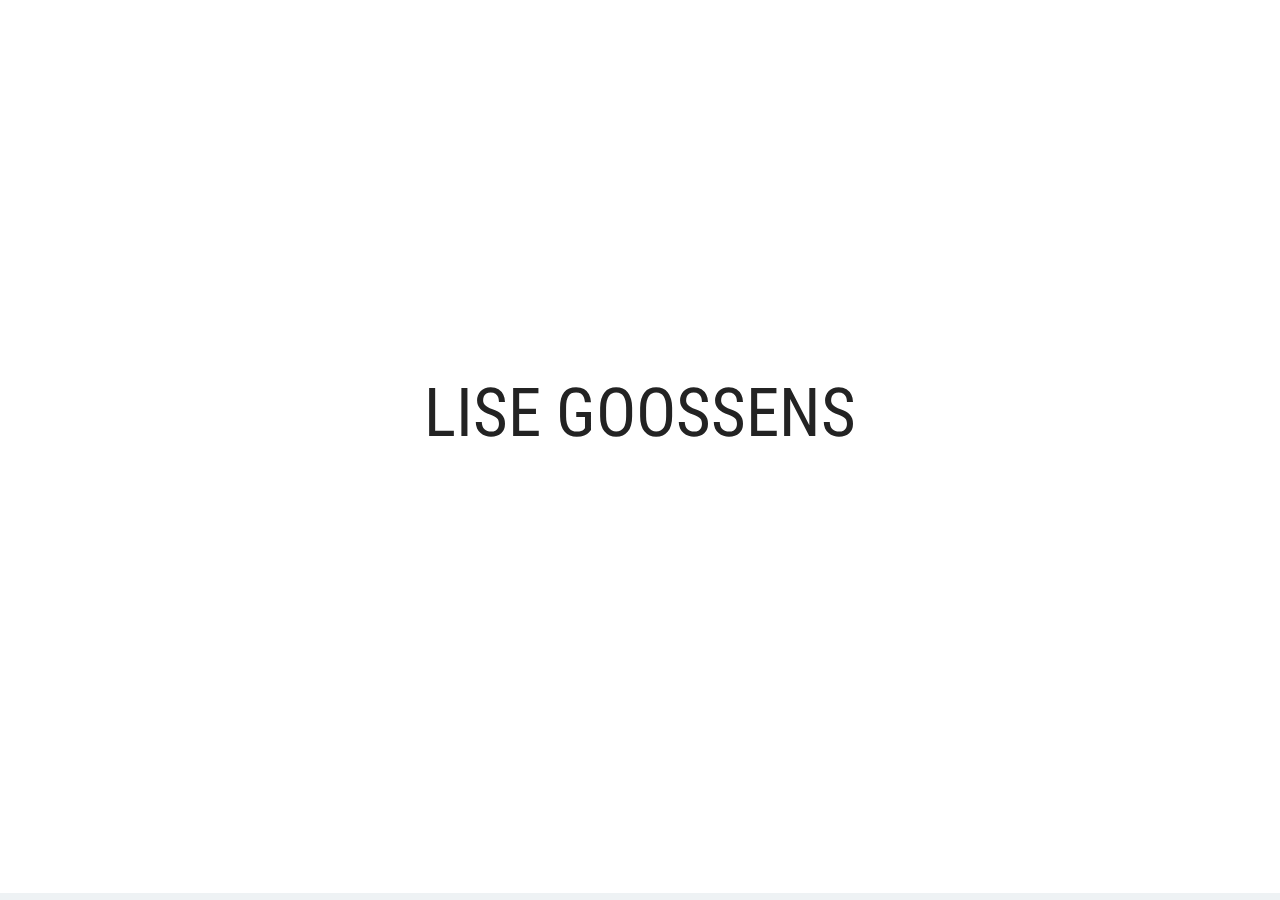
==== commit 157a93b4: "create github pages" ====
--- a/index.html
+++ b/index.html
@@ -37,7 +37,7 @@
 <!-- /Google Analytics -->
 
 
-<section class="cid-qx6JnyUp2Z mbr-fullscreen" id="header2-u" data-rv-view="476">
+<section class="cid-qx6JnyUp2Z mbr-fullscreen" id="header2-u" data-rv-view="216">
 
     
 
@@ -57,7 +57,7 @@
 </section>
 
 
-  <section class="engine"><a href="https://mobirise.co/q">bootstrap carousel</a></section><script src="assets/web/assets/jquery/jquery.min.js"></script>
+  <section class="engine"><a href="https://mobirise.co/l">free bootstrap theme</a></section><script src="assets/web/assets/jquery/jquery.min.js"></script>
   <script src="assets/popper/popper.min.js"></script>
   <script src="assets/tether/tether.min.js"></script>
   <script src="assets/bootstrap/js/bootstrap.min.js"></script>
